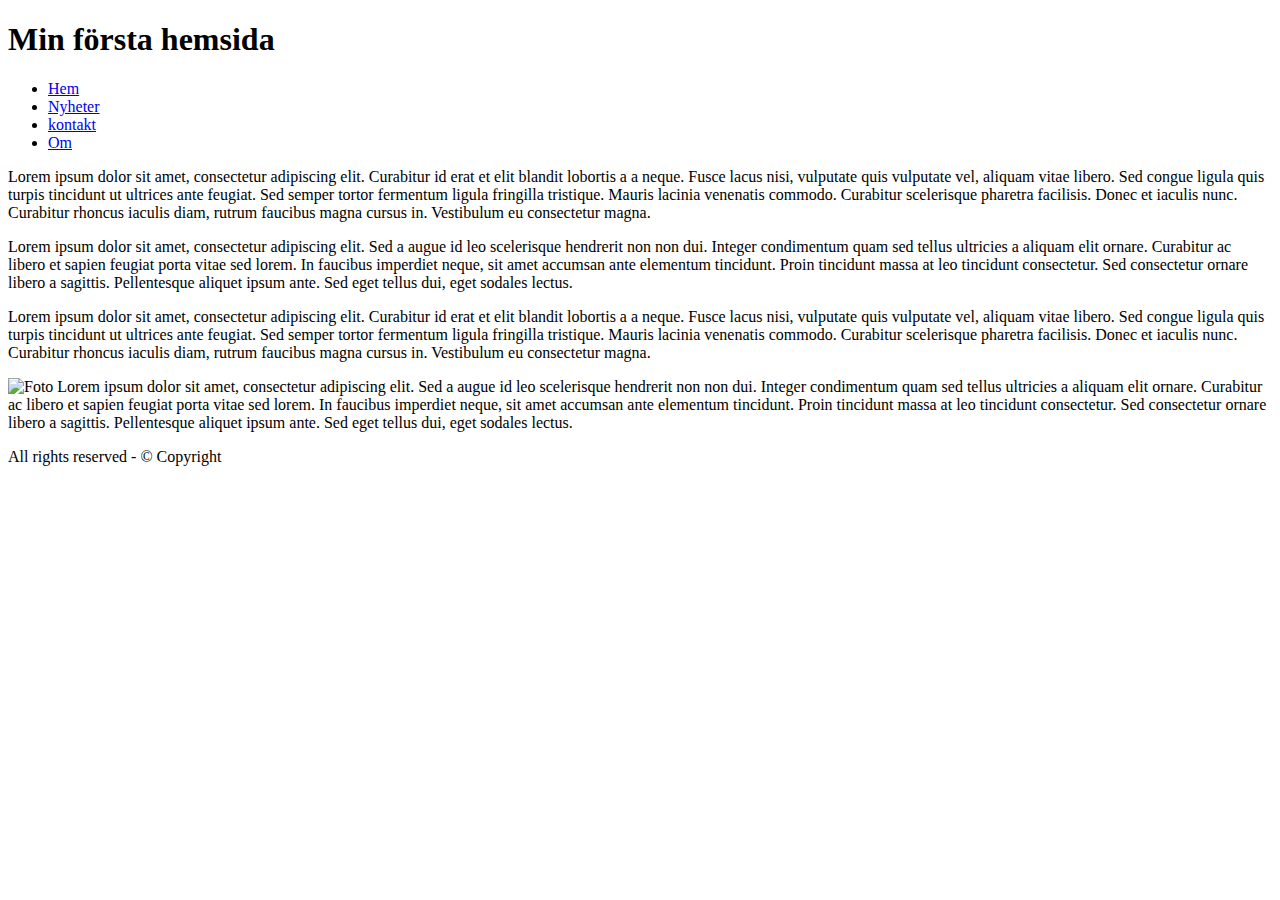
==== Menyexempel/index.html @ a512f744 "Add files via upload" ====
<!DOCTYPE html> <html> <head>

<title>Exempel 1 navigation bar</title>

<meta charset = "utf-8" />

<link href = "css/navigation.css" rel="stylesheet" type="text/css" />

</head>

<body>

<!--wrapper börjar-->

<div class="wrapper">

<header class="header">

<h1>Min första hemsida</h1>

</header>

<header class="mainmenu">

<ul>

<li><a href="home.html">Hem</a></li>

<li><a href="news.html">Nyheter</a></li>

<li><a href="contacts.html">kontakt</a></li>

<li><a href="about.html">Om</a></li>

</ul>

</header>

<div class="wrapper_2col">

<div class="leftcol">

<p>

Lorem ipsum dolor sit amet, consectetur adipiscing elit. Curabitur id erat

et elit blandit lobortis a a neque. Fusce lacus nisi, vulputate quis vulputate

vel, aliquam vitae libero. Sed congue ligula quis turpis tincidunt ut

ultrices ante feugiat. Sed semper tortor fermentum ligula fringilla tristique.

Mauris lacinia venenatis commodo. Curabitur scelerisque pharetra facilisis.

Donec et iaculis nunc. Curabitur rhoncus iaculis diam, rutrum faucibus

magna cursus in. Vestibulum eu consectetur magna.

</p>

<p>

Lorem ipsum dolor sit amet, consectetur adipiscing elit. Sed a augue id

leo scelerisque hendrerit non non dui. Integer condimentum quam sed tellus

ultricies a aliquam elit ornare. Curabitur ac libero et sapien feugiat

porta vitae sed lorem. In faucibus imperdiet neque, sit amet accumsan

ante elementum tincidunt. Proin tincidunt massa at leo tincidunt consectetur.

Sed consectetur ornare libero a sagittis. Pellentesque aliquet ipsum ante.

Sed eget tellus dui, eget sodales lectus.

</p>

</div><!--leftcol slutar-->

<div class="rightcol">

<p>

Lorem ipsum dolor sit amet, consectetur adipiscing elit. Curabitur id erat

et elit blandit lobortis a a neque. Fusce lacus nisi, vulputate quis vulputate

vel, aliquam vitae libero. Sed congue ligula quis turpis tincidunt ut

ultrices ante feugiat. Sed semper tortor fermentum ligula fringilla tristique.

Mauris lacinia venenatis commodo. Curabitur scelerisque pharetra facilisis.

Donec et iaculis nunc. Curabitur rhoncus iaculis diam, rutrum faucibus

magna cursus in. Vestibulum eu consectetur magna.

</p>

<p><img src="img/andreas.jpg" height="300" width="201" alt="Foto" />

Lorem ipsum dolor sit amet, consectetur adipiscing elit. Sed a augue id

leo scelerisque hendrerit non non dui. Integer condimentum quam sed tellus

ultricies a aliquam elit ornare. Curabitur ac libero et sapien feugiat

porta vitae sed lorem. In faucibus imperdiet neque, sit amet accumsan

ante elementum tincidunt. Proin tincidunt massa at leo tincidunt consectetur.

Sed consectetur ornare libero a sagittis. Pellentesque aliquet ipsum ante.

Sed eget tellus dui, eget sodales lectus.

</p>

<div class="push"></div>

</div><!--rightcol slutar-->

</div><!--wrapper2col slutar-->

<footer class="footer">

<p>All rights reserved - &#169; Copyright</p>

</footer>

</div><!--wrapper slutar-->

</body>

</html>
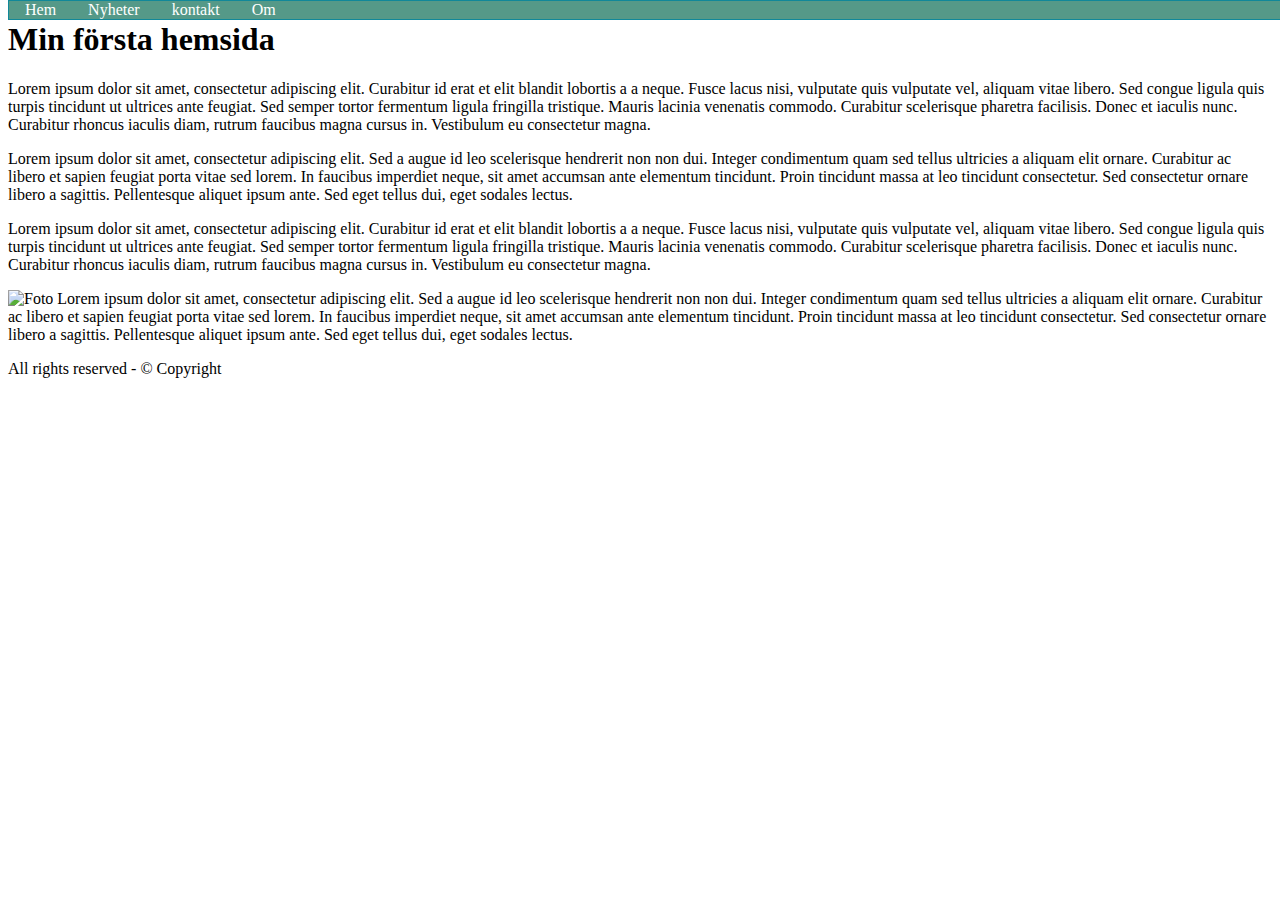
==== commit 81f53d5c: "Update index.html" ====
--- a/Menyexempel/index.html
+++ b/Menyexempel/index.html
@@ -4,7 +4,7 @@
 
 <meta charset = "utf-8" />
 
-<link href = "css/navigation.css" rel="stylesheet" type="text/css" />
+<link href = "CSS/navigation.css" rel="stylesheet" type="text/css" />
 
 </head>
 
@@ -132,4 +132,4 @@
 
 </body>
 
-</html>+</html>
--- a/Menyexempel/CSS/navigation.css
+++ b/Menyexempel/CSS/navigation.css
@@ -0,0 +1,27 @@
+ul {
+    list-style-type: none;
+    margin: 0;
+    padding: 0;
+    overflow: hidden;
+    background-color: #598;
+    position: fixed;
+    top: 0;
+    width: 100%;
+    border: 1px solid #189;
+}
+
+li {
+    float: left;
+}
+
+li a {
+    display: inline;
+    color: white;
+    text-align: center;
+    padding: 14px 16px;
+    text-decoration: none;
+}
+
+li a:hover {
+    background-color: #578;
+}